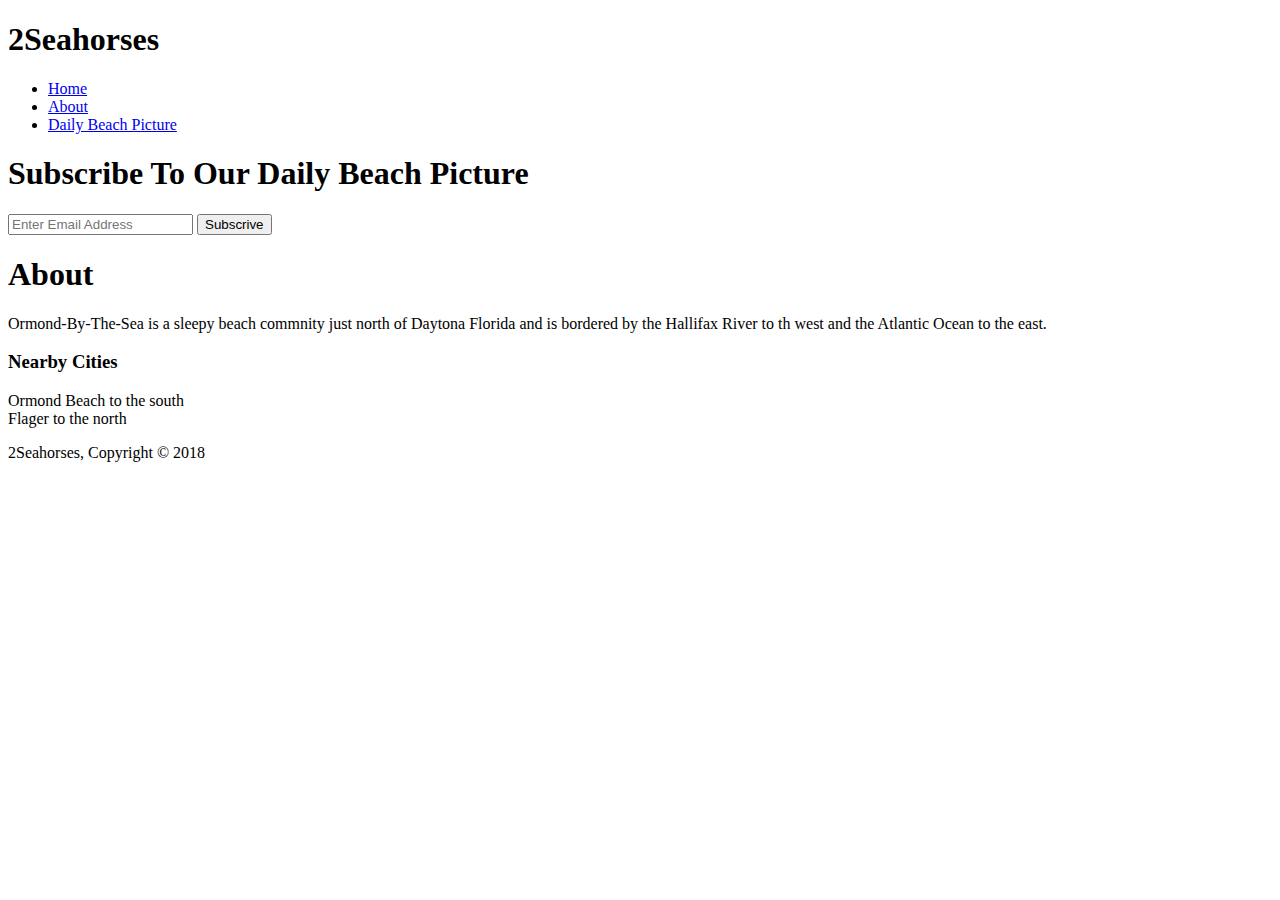
==== about.html @ 0e933978 "about" ====
<!DOCTYPE html>
<html>

<head>
    <meta charset="utf-8">
    <meta name="viewport" content="width=device-width">
    <meta name="description" content="Ormond-By-The-Sea daily beach pic">
    <meta name="keywords" content="ormond, beach, daily, pic, picture">
    <meta name="author" content="Richard Smith">
    <title>2Seahorses | About</title>
    <linK rel="stylesheet" href="./css/style.css">
</head>

<body>
    <header>
        <div class="container">
            <div id="branding">
                <h1>2Seahorses</h1>
            </div>
            <nav>
                <ul>
                    <li>
                        <a href="index.html">Home</a>
                    </li>
                    <li>
                        <a href="about.html">About</a>
                    </li>
                    <li>
                        <a href="daily_beach_pic.html">Daily Beach Picture</a>
                    </li>
                </ul>
            </nav>
        </div>
    </header>
    <section id="subscribe">
        <div class="container">
            <h1>Subscribe To Our Daily Beach Picture</h1>
            <form>
                <input type="email" placeholder="Enter Email Address">
                <button type="submit" class="button_1">Subscrive</button>
            </form>
        </div>
    </section>
    <section id="main">
        <div class="container">
            <article id="main-col">
                <h1 class="page-title">About</h1>
                <p>
                    Ormond-By-The-Sea is a sleepy beach commnity just north of Daytona Florida and is bordered by the Hallifax River to th west
                    and the Atlantic Ocean to the east.
                </p>
            </article>
            <aside id="sidebar">
                <div class="dark">
                    <h3>Nearby Cities</h3>
                    <p>
                        Ormond Beach to the south
                        <br>Flager to the north
                    </p>
                </div>
            </aside>
        </div>
    </section>
    <footer>
        <p>2Seahorses, Copyright &copy; 2018</p>
    </footer>
</body>

</html>
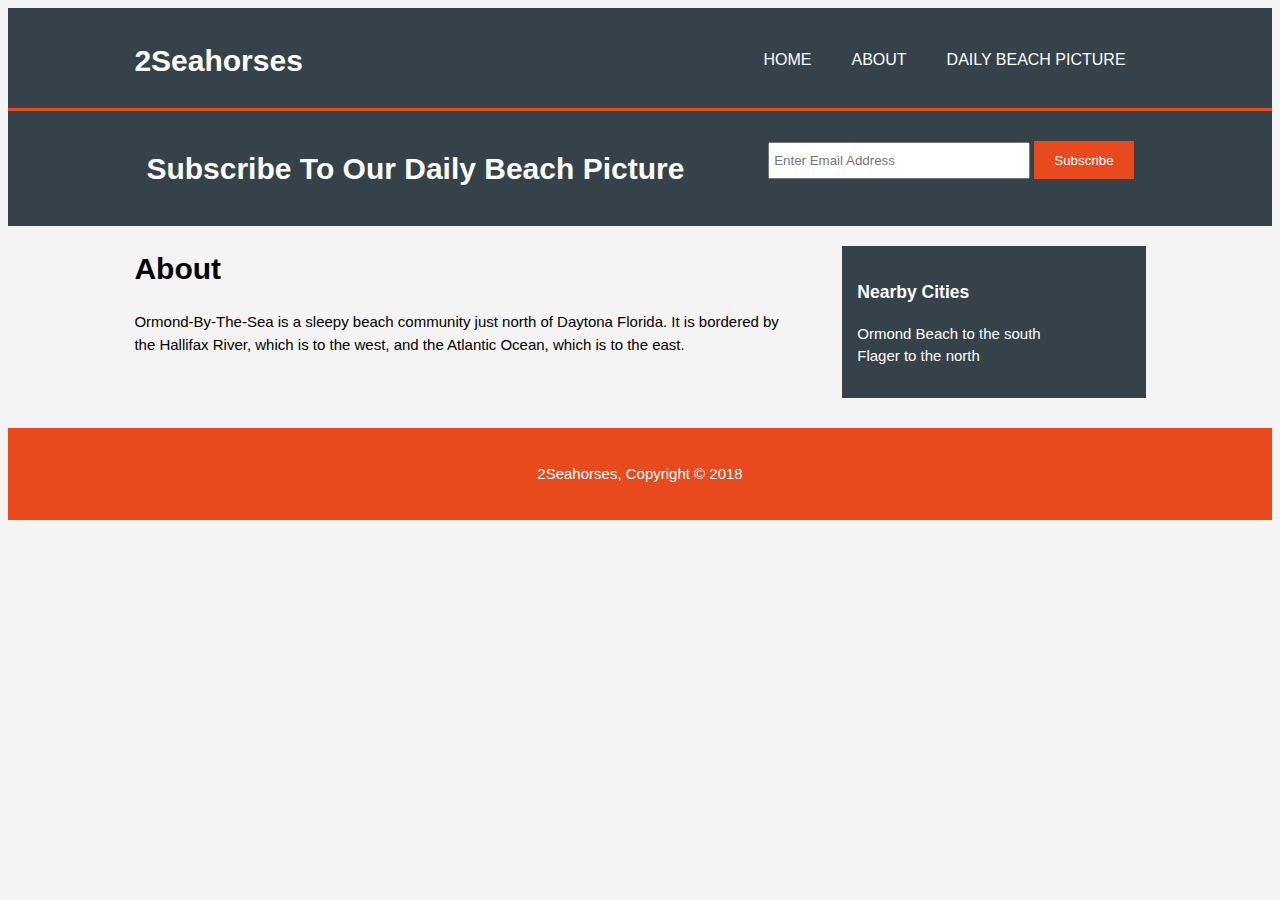
==== commit 4aab47d6: "Fixed some spelling and grammar. Thanks for the UNUM experience" ====
--- a/about.html
+++ b/about.html
@@ -37,7 +37,7 @@
             <h1>Subscribe To Our Daily Beach Picture</h1>
             <form>
                 <input type="email" placeholder="Enter Email Address">
-                <button type="submit" class="button_1">Subscrive</button>
+                <button type="submit" class="button_1">Subscribe</button>
             </form>
         </div>
     </section>
@@ -46,8 +46,8 @@
             <article id="main-col">
                 <h1 class="page-title">About</h1>
                 <p>
-                    Ormond-By-The-Sea is a sleepy beach commnity just north of Daytona Florida and is bordered by the Hallifax River to th west
-                    and the Atlantic Ocean to the east.
+                    Ormond-By-The-Sea is a sleepy beach community just north of Daytona Florida. It is bordered by the Hallifax River, which is to the west, 
+                    and the Atlantic Ocean, which is to the east.
                 </p>
             </article>
             <aside id="sidebar">
--- a/css/style.css
+++ b/css/style.css
@@ -0,0 +1,185 @@
+body{
+    font-family: Arial, Helvetica, sans-serif;
+    font-size: 15px;
+    line-height: 1.5;
+    padding: 0;
+    background-color: #f4f4f4
+}
+
+/* global */
+.container{
+    width: 80%;
+    margin: auto;
+    overflow: hidden;
+}
+
+ul{
+    margin: 0;
+    padding: 0;
+}
+
+.button_1{
+    height: 38px;
+    background: #e8491d;
+    border: 0;
+    padding-left: 20px;
+    padding-right: 20px;
+    color: #ffffff;
+}
+
+.dark{
+    padding: 15px;
+    background: #35424a;
+    color: #ffffff;
+    margin-top: 10px;
+    margin-bottom: 10px;
+}
+
+/* header */
+header{
+    background: #35424a;
+    color: #ffffff;
+    padding-top: 30px;
+    min-height: 70px;
+    border-bottom: #e8491d 3px solid;
+}
+
+header a{
+    color: #ffffff;
+    text-decoration: none;
+    text-transform: uppercase;
+    font-size: 16px;
+}
+
+header li{
+    float: left;
+    display: inline;
+    padding: 0 20px 0 20px;
+}
+
+header #branding{
+    float: left;
+}
+
+header #branding h1{
+    margin: 0;
+}
+
+header nav{
+    float: right;
+    margin-top: 10px;
+}
+
+header a:hover{
+    color: #9c8d8d;
+    font-weight: bold;
+}
+
+/* showcase */
+#showcase{
+    min-height: 400px;
+    background: url('../img/2seahorses.png');
+    text-align: center;
+    color: #000000;
+}
+
+#showcase h1{
+    margin-top: 100px;
+    font-size: 55px;
+    margin-bottom: 10px;
+}
+
+/* subscribe */
+#subscribe{
+    padding: 15px;
+    color: #ffffff;
+    background: #35424a;
+}
+
+#subscribe h1{
+    float: left;
+}
+
+#subscribe form{
+    float: right;
+    margin-top: 15px;
+}
+
+#subscribe input[type="email"]{
+    padding: 4px;
+    height: 25px;
+    width: 250px;
+}
+
+/* boxes */
+#boxes{
+    margin-top: 20px;
+}
+
+#boxes .box{
+    float: left;
+    text-align: center;
+    width: 30%;
+    padding: 10px;
+    padding-left: 100px;
+}
+
+#boxes .box img{
+    width: 150px;
+}
+
+/* article */
+article#main-col{
+    float: left;
+    width: 65%;
+}
+
+/* sidebar */
+aside#sidebar{
+    float: right;
+    width: 30%;
+    margin-top: 10px;
+}
+
+/* footer */
+footer{
+    padding: 20px;
+    margin-top: 20px;
+    color: #ffffff;
+    background-color: #e8491d;
+    text-align: center
+}
+
+/* media queries */
+@media(max-width: 768px){
+    header #branding,
+    header nav,
+    header nav li,
+    #subscribe h1,
+    #subscribe form,
+    #boxes .box,
+    article#main-col,
+    aside#sidebar{
+        float: none;
+        text-align: center;
+        width: 100%;
+    }
+
+    header{
+        padding-bottom: 20px;
+    }
+
+    #showcase h1{
+        margin-top: 40px;
+    }
+
+    #subscribe button{
+        display:block;
+        width: 100%;
+    }
+
+    #subscribe form input[type="email"]{
+        width: 100%;
+        margin-bottom: 5px;
+    }
+}
